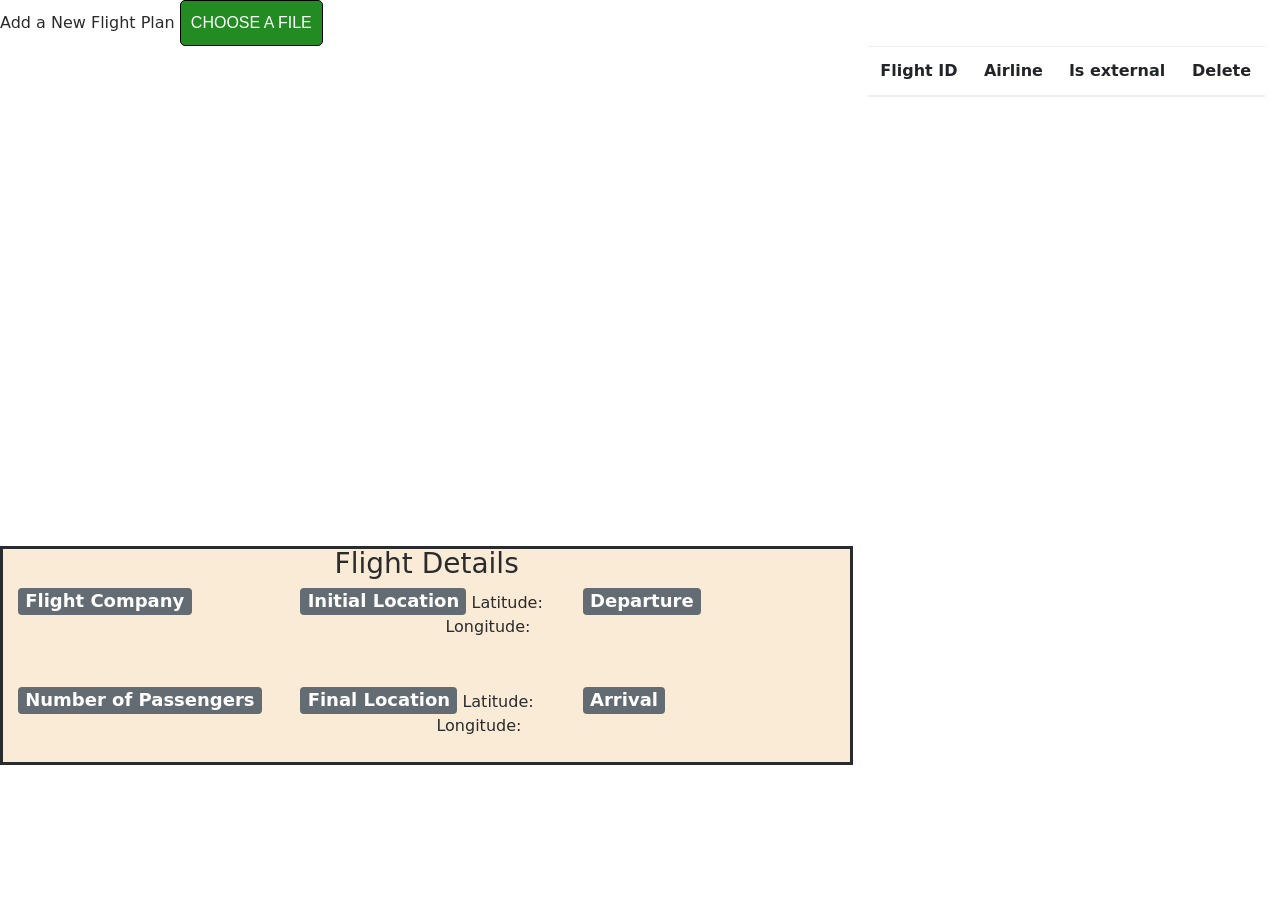
==== FlightControlWeb/wwwroot/index.html @ 68b8db36 "error handling - server & client" ====
﻿<!doctype html>
<html lang="en">

<head>
	<title>Flight Controller</title>

	<!-- Required meta tags -->
	<meta charset="utf-8">
	<meta http-equiv="X-UA-Compatible" content="IE=edge">
	<meta name="viewport" content="width=device-width, initial-scale=1, shrink-to-fit=no">

	<!-- Bootstrap CSS -->
	<link rel="stylesheet" href="https://stackpath.bootstrapcdn.com/bootstrap/4.3.1/css/bootstrap.min.css"
		  integrity="sha384-ggOyR0iXCbMQv3Xipma34MD+dH/1fQ784/j6cY/iJTQUOhcWr7x9JvoRxT2MZw1T" crossorigin="anonymous">
	<link rel="stylesheet" href="css/style.css" />
	<link href="css/bootstrap.min.css" rel="stylesheet">
	<link rel="stylesheet" href="css/custombutton.css" />


	<!-- jQuery first, then Popper.js, then Bootstrap JS -->
	<script src="js/jquery-3.1.1.min.js"></script>
	<script src="https://cdnjs.cloudflare.com/ajax/libs/popper.js/1.14.3/umd/popper.min.js" integrity="sha384-ZMP7rVo3mIykV+2+9J3UJ46jBk0WLaUAdn689aCwoqbBJiSnjAK/l8WvCWPIPm49" crossorigin="anonymous"></script>
	<script src="https://stackpath.bootstrapcdn.com/bootstrap/4.1.3/js/bootstrap.min.js" integrity="sha384-ChfqqxuZUCnJSK3+MXmPNIyE6ZbWh2IMqE241rYiqJxyMiZ6OW/JmZQ5stwEULTy" crossorigin="anonymous"></script>


	<!-- Map Files   *** AFTER jQuery, Popper.js, Bootstrap *** -->
	<link rel="stylesheet" href="https://js.arcgis.com/4.15/esri/themes/light/main.css">
	<script src="https://js.arcgis.com/4.15/"></script>
	<script src="js/map.js" asp-append-version="true"></script>

	<script src="js/main.js"></script>
	<script src="js/details.js"></script>
	<script src="js/getFlightsSyncAll.js"></script>
	<script src="js/error.js"></script>
</head>

<body>
	<div id="topBlock">
		<form id="myForm">
			<label for="fileInput">Add a New Flight Plan</label>
			<input type="file" id="fileInput" onchange="onChange(event)" hidden="hidden" />
			<button type="button" id="customButton"> CHOOSE A FILE</button>
			<!--span id="customText">No file chosen yet</!--span-->
			<script src="js/dragDrop.js"></script>
		</form>
		<!--error block, pop up when an error occurs-->
		<div id="error" class="alert alert-danger">
			<p id="errMsg">
			</p>
		</div>
		<script>
			$("#error").hide();
		</script>
	</div>
	<div class="container-fluid">
		<div class="row">
			<div class="col-md-8">
				<div id="map" style="width: 100%;"></div>
				<div class="row">


					<div class="col-md-12" style="border:solid;background-color:antiquewhite">
						<h3 style="text-align:center">
							Flight Details
						</h3>
						<div class="row">
							<div class="col-md-4">
								<span id="property" class="badge badge-default">Flight Company</span>
								<label id="cmpny" class="badge-pill"></label>
							</div>
							<div class="col-md-4">
								<span id="property" class="badge badge-default">Initial Location</span>
								<span>Latitude:</span>
								<label id="iniloclat"></label>
								<br />
								<span id="lonIni">Longitude:</span>
								<label id="iniloclon" class="badge-pill"></label>

							</div>
							<div class="col-md-4">
								<span id="property" class="badge badge-default">Departure</span>
								<label id="dep" class="badge-pill"></label>
							</div>
						</div>
						<br />
						<div class="row">
							<div class="col-md-4">
								<span id="property" class="badge badge-default">Number of Passengers</span>
								<label id="psng" class="badge-pill"></label>
							</div>
							<div class="col-md-4">
								<span id="property" class="badge badge-default">Final Location</span>
								<span>Latitude:</span>
								<label id="finloclat"></label>
								<br />
								<span id="lonFin">Longitude:</span>
								<label id="finloclon" class="badge-pill"></label>
							</div>
							<div class="col-md-4">
								<span id="property" class="badge badge-default">Arrival</span>
								<label id="arvl" class="badge-pill"></label>
							</div>
						</div>
						<br />
					</div>
				</div>
			</div>
			<div class="col-md-4">
				<table id="tbid" class="table table-hover">
					<thead>
						<tr>
							<th>
								Flight ID
							</th>
							<th>
								Airline
							</th>
							<th>
								Is external
							</th>
							<th>
								Delete
							</th>
						</tr>
					</thead>
					<tbody>
					</tbody>
				</table>

			</div>
		</div>
	</div>

	<!-- Others js files -->
	<script>
		flightsTable();
	</script>

</body>

</html>
---- FlightControlWeb/wwwroot/css/style.css ----
#map {
    height: 500px;
    width: 1000px;
}

.trash {
    height: 20px;
    width: 20px;
    align-items: center;
}

#tbid {
    text-align: center;
}

#property {
    font-size: large;
}

#lonIni {
    margin-left: 145px;
}

#lonFin {
    margin-left: 136px;
}
#error {
    height: 12px;
    display: inline;
    margin-left: 10px;
}
#error p {
    font-family: Arial;
    font-size: 1.3em;
    margin-top: -14px
}

#topBlock {
    display: flex;
    justify-content: left;
}
---- FlightControlWeb/wwwroot/css/custombutton.css ----
﻿
#customButton {
    padding: 10px;
    color: white;
    background-color: forestgreen;
    border: 1px solid #000000;
    border-radius: 5px;
    cursor: pointer;
}

    #customButton:hover {
        background-color: #00b28f;
    }

#customText {
    margin-left: 10px;
    font-family: sans-serif;
    color: #aaa;
}
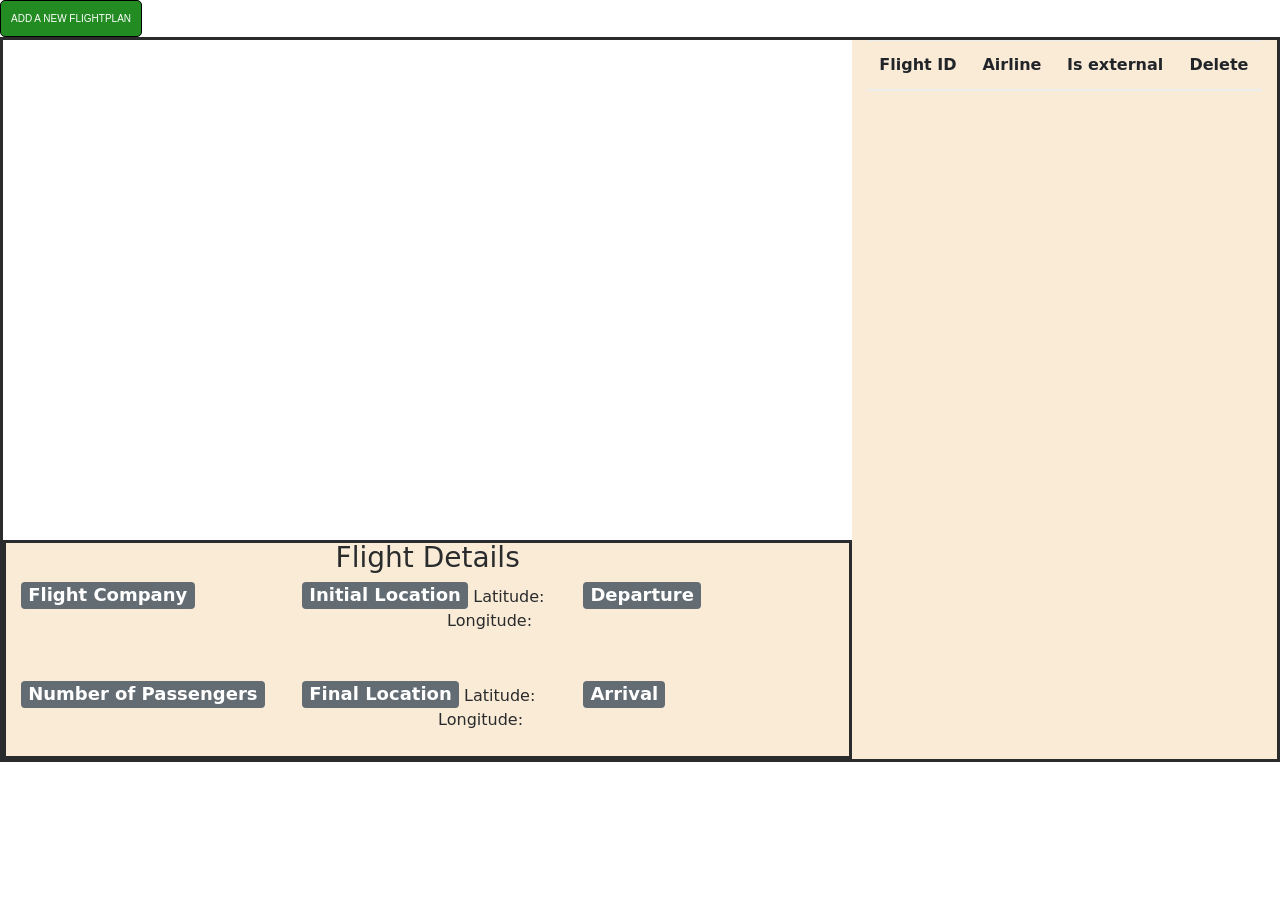
==== commit ef51affd: "More tweaking of the button and frontend" ====
--- a/FlightControlWeb/wwwroot/index.html
+++ b/FlightControlWeb/wwwroot/index.html
@@ -37,9 +37,11 @@
 <body>
 	<div id="topBlock">
 		<form id="myForm">
-			<label for="fileInput">Add a New Flight Plan</label>
+			<!--label for="fileInput">Add a New Flight Plan</!--label-->
 			<input type="file" id="fileInput" onchange="onChange(event)" hidden="hidden" />
-			<button type="button" id="customButton"> CHOOSE A FILE</button>
+			<button type="button" id="customButton" style="font-size:10px; height:auto; padding:10px;
+				"> ADD A NEW FLIGHTPLAN
+			</button>
 			<!--span id="customText">No file chosen yet</!--span-->
 			<script src="js/dragDrop.js"></script>
 		</form>
@@ -52,7 +54,7 @@
 			$("#error").hide();
 		</script>
 	</div>
-	<div class="container-fluid">
+	<div class="container-fluid" style="border:solid;background-color:white; overflow-y:auto">
 		<div class="row">
 			<div class="col-md-8">
 				<div id="map" style="width: 100%;"></div>
@@ -105,7 +107,7 @@
 					</div>
 				</div>
 			</div>
-			<div class="col-md-4">
+			<div class="col-md-4"  style="background-color:antiquewhite;">
 				<table id="tbid" class="table table-hover">
 					<thead>
 						<tr>
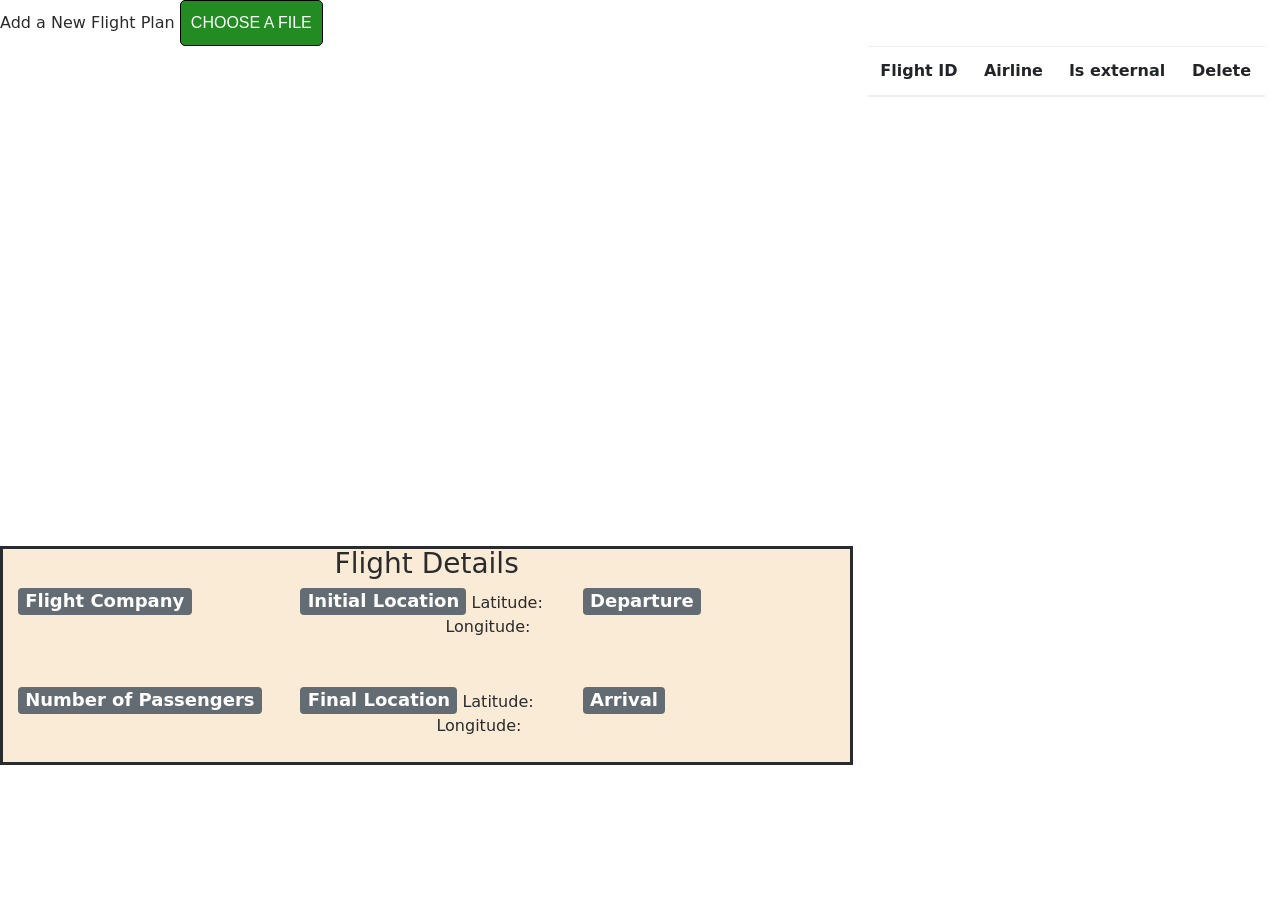
==== commit f471c7c1: "from master" ====
--- a/FlightControlWeb/wwwroot/index.html
+++ b/FlightControlWeb/wwwroot/index.html
@@ -37,11 +37,9 @@
 <body>
 	<div id="topBlock">
 		<form id="myForm">
-			<!--label for="fileInput">Add a New Flight Plan</!--label-->
+			<label for="fileInput">Add a New Flight Plan</label>
 			<input type="file" id="fileInput" onchange="onChange(event)" hidden="hidden" />
-			<button type="button" id="customButton" style="font-size:10px; height:auto; padding:10px;
-				"> ADD A NEW FLIGHTPLAN
-			</button>
+			<button type="button" id="customButton"> CHOOSE A FILE</button>
 			<!--span id="customText">No file chosen yet</!--span-->
 			<script src="js/dragDrop.js"></script>
 		</form>
@@ -54,7 +52,7 @@
 			$("#error").hide();
 		</script>
 	</div>
-	<div class="container-fluid" style="border:solid;background-color:white; overflow-y:auto">
+	<div class="container-fluid">
 		<div class="row">
 			<div class="col-md-8">
 				<div id="map" style="width: 100%;"></div>
@@ -107,7 +105,7 @@
 					</div>
 				</div>
 			</div>
-			<div class="col-md-4"  style="background-color:antiquewhite;">
+			<div class="col-md-4">
 				<table id="tbid" class="table table-hover">
 					<thead>
 						<tr>
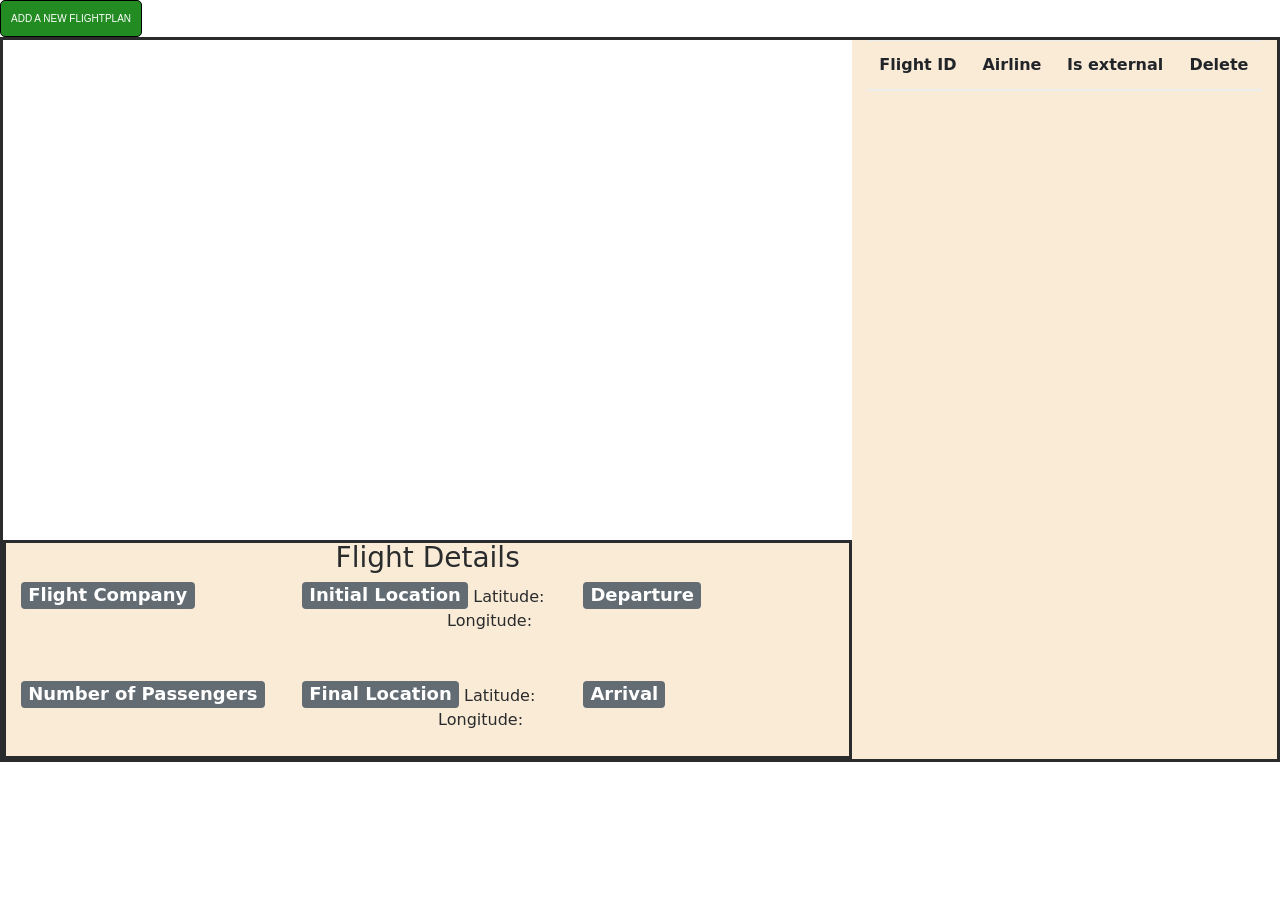
==== commit e2d1441f: "Merge branch 'master' into oriBranch" ====
--- a/FlightControlWeb/wwwroot/index.html
+++ b/FlightControlWeb/wwwroot/index.html
@@ -37,9 +37,11 @@
 <body>
 	<div id="topBlock">
 		<form id="myForm">
-			<label for="fileInput">Add a New Flight Plan</label>
+			<!--label for="fileInput">Add a New Flight Plan</!--label-->
 			<input type="file" id="fileInput" onchange="onChange(event)" hidden="hidden" />
-			<button type="button" id="customButton"> CHOOSE A FILE</button>
+			<button type="button" id="customButton" style="font-size:10px; height:auto; padding:10px;
+				"> ADD A NEW FLIGHTPLAN
+			</button>
 			<!--span id="customText">No file chosen yet</!--span-->
 			<script src="js/dragDrop.js"></script>
 		</form>
@@ -52,7 +54,7 @@
 			$("#error").hide();
 		</script>
 	</div>
-	<div class="container-fluid">
+	<div class="container-fluid" style="border:solid;background-color:white; overflow-y:auto">
 		<div class="row">
 			<div class="col-md-8">
 				<div id="map" style="width: 100%;"></div>
@@ -105,7 +107,7 @@
 					</div>
 				</div>
 			</div>
-			<div class="col-md-4">
+			<div class="col-md-4"  style="background-color:antiquewhite;">
 				<table id="tbid" class="table table-hover">
 					<thead>
 						<tr>
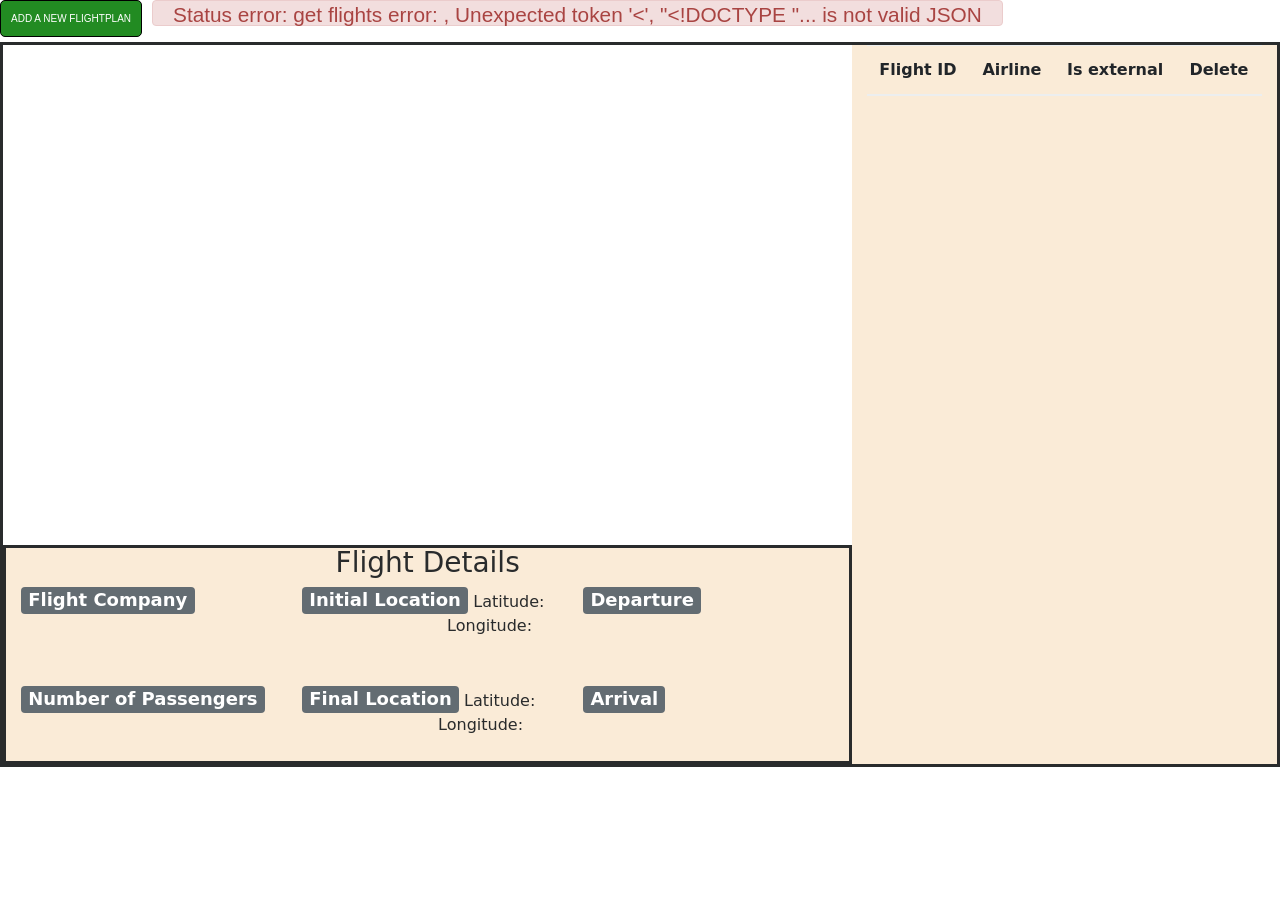
==== commit 51b57205: "eslint changes" ====
--- a/FlightControlWeb/wwwroot/index.html
+++ b/FlightControlWeb/wwwroot/index.html
@@ -15,6 +15,7 @@
 	<link rel="stylesheet" href="css/style.css" />
 	<link href="css/bootstrap.min.css" rel="stylesheet">
 	<link rel="stylesheet" href="css/custombutton.css" />
+	<link rel="shortcut icon" href="img/favicon.ico">
 
 
 	<!-- jQuery first, then Popper.js, then Bootstrap JS -->
@@ -28,10 +29,10 @@
 	<script src="https://js.arcgis.com/4.15/"></script>
 	<script src="js/map.js" asp-append-version="true"></script>
 
-	<script src="js/main.js"></script>
-	<script src="js/details.js"></script>
-	<script src="js/getFlightsSyncAll.js"></script>
-	<script src="js/error.js"></script>
+	<script  src="js/main.js"></script>
+	<script  src="js/details.js"></script>
+	<script  src="js/getFlightsSyncAll.js"></script>
+	<script  src="js/error.js"></script>
 </head>
 
 <body>
@@ -54,7 +55,7 @@
 			$("#error").hide();
 		</script>
 	</div>
-	<div class="container-fluid" style="border:solid;background-color:white; overflow-y:auto">
+	<div class="container-fluid" style="border:solid;background-color:white; position:absolute">
 		<div class="row">
 			<div class="col-md-8">
 				<div id="map" style="width: 100%;"></div>
@@ -65,7 +66,7 @@
 						<h3 style="text-align:center">
 							Flight Details
 						</h3>
-						<div class="row">
+						<div class="row" style="overflow:auto">
 							<div class="col-md-4">
 								<span id="property" class="badge badge-default">Flight Company</span>
 								<label id="cmpny" class="badge-pill"></label>
@@ -85,7 +86,7 @@
 							</div>
 						</div>
 						<br />
-						<div class="row">
+						<div class="row" style="overflow:auto">
 							<div class="col-md-4">
 								<span id="property" class="badge badge-default">Number of Passengers</span>
 								<label id="psng" class="badge-pill"></label>
@@ -108,7 +109,7 @@
 				</div>
 			</div>
 			<div class="col-md-4"  style="background-color:antiquewhite;">
-				<table id="tbid" class="table table-hover">
+				<table id="tbid" class="table table-hover"style="overflow:auto">
 					<thead>
 						<tr>
 							<th>
